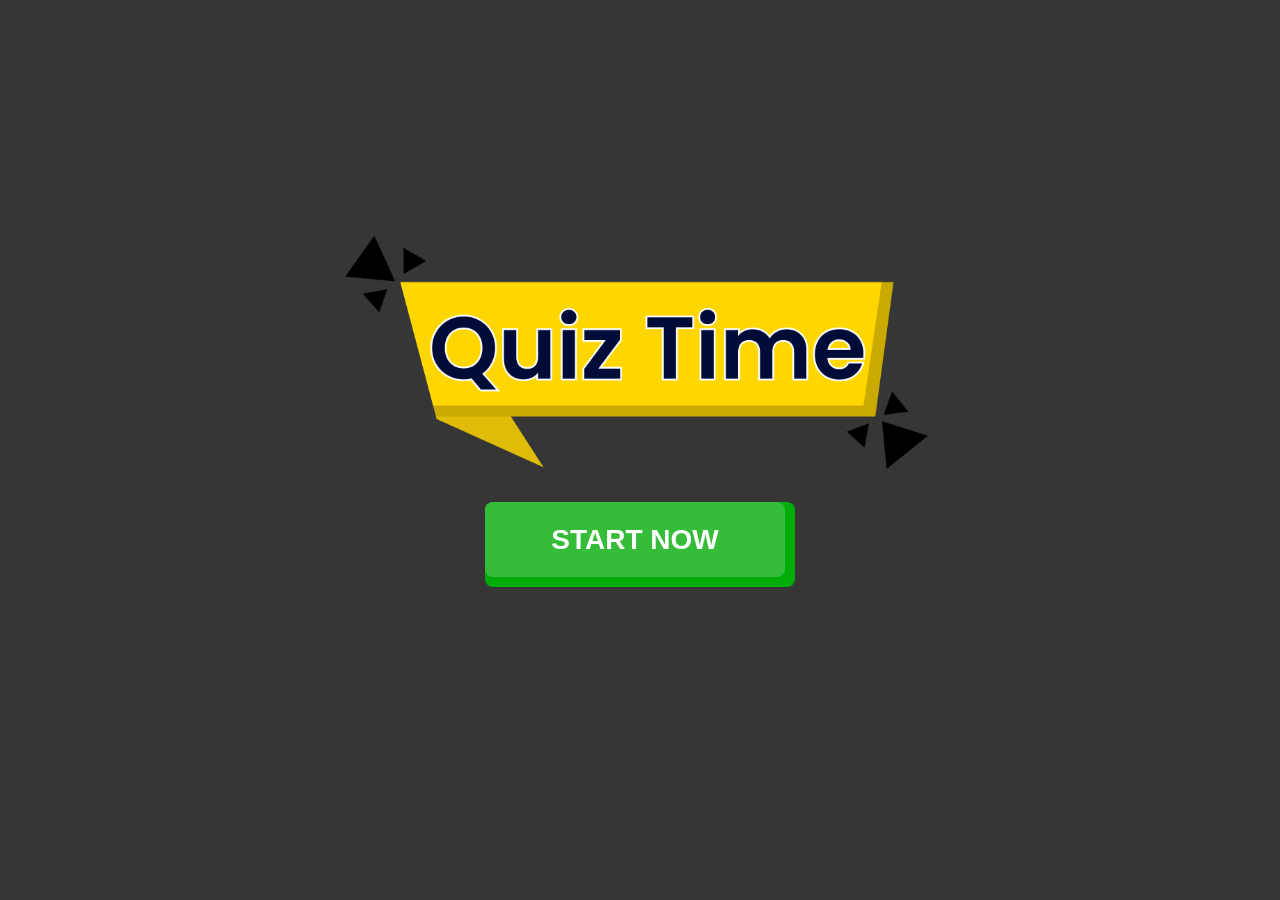
==== result.html @ 318a5f63 "Create v1" ====
<!doctype html>
<html lang="en">
	<head>
		<meta charset="UTF-8" />
		<meta name="viewport" content="width=device-width, initial-scale=1.0" />
		<title>QUIZ_APP</title>
		<style>
			* {
				margin: 0;
				padding: 0;
				box-sizing: border-box;
			}
			html,
			body {
				width: 100%;
				user-select: none;
				font-family: sans-serif;
			}
			body {
				position: fixed;
				height: 100vh;
				width: 100vw;
				background: #97fe68;
			}
			main {
				height: 100vh;
				max-width: 600px;
				margin: auto;
			}
			main header {
				height: 20vh;
				display: flex;
				align-items: center;
				justify-content: center;
				flex-direction: column;
			}
			main header img {
				height: 50%;
			}
			main .pie-chart-container {
				height: 50vh;
				display: flex;
				align-items: center;
				justify-content: center;
			}
			main .pie-chart-container .outer {
				height: 40vh;
				aspect-ratio: 1;
				max-height: 90vw;
				border-radius: 100%;
				display: flex;
				align-items: center;
				justify-content: center;
			}
			main .pie-chart-container .inner {
				height: 75%;
				aspect-ratio: 1;
				background: white;
				border-radius: 100%;
				display: flex;
				align-items: center;
				justify-content: center;
				font-size: 20px;
				font-weight: bold;
			}
			main .info {
				display: flex;
				align-items: center;
				justify-content: center;
				height: 20vh;
			}
			main .info button {
                all: unset;
                text-align: center;
				background: #35bd3a;
				color: white;
				width: 300px;
				aspect-ratio: 4/1;
				max-width: 40vw;
				font-weight: 700;
				border: none;
				border-radius: 8px;
				font-size: clamp(12px, 5vw, 28px);
			}
		</style>
	</head>
	<body>
		<main>
			<header>
				<img src="./images/banner.png" alt="" />
				<h2>Result</h2>
			</header>
			<div class="pie-chart-container">
				<div class="outer">
					<div class="inner"></div>
				</div>
			</div>
			<div class="info">
				<button class="retry-btn">Retry</button>
			</div>
			<footer></footer>
		</main>
		<script>
			const gameInfo = JSON.parse(localStorage.getItem("game-info"));
			if (!gameInfo) location.href = "/index.html";
			const win = gameInfo.win;
			const total = gameInfo.total;
			const winRate = (win / total) * 100;

			document.querySelector(".pie-chart-container .outer").style.background = `conic-gradient(red 0% ${100 - winRate}%,#35BD3A 0% ${winRate}%)`;
			document.querySelector(".pie-chart-container .inner").textContent = `SCORE: ${win}/${total}`;
			document.querySelector(".retry-btn").addEventListener("click", () => {
                localStorage.clear();
                location.href = "/index.html"
            });
		</script>
	</body>
</html>
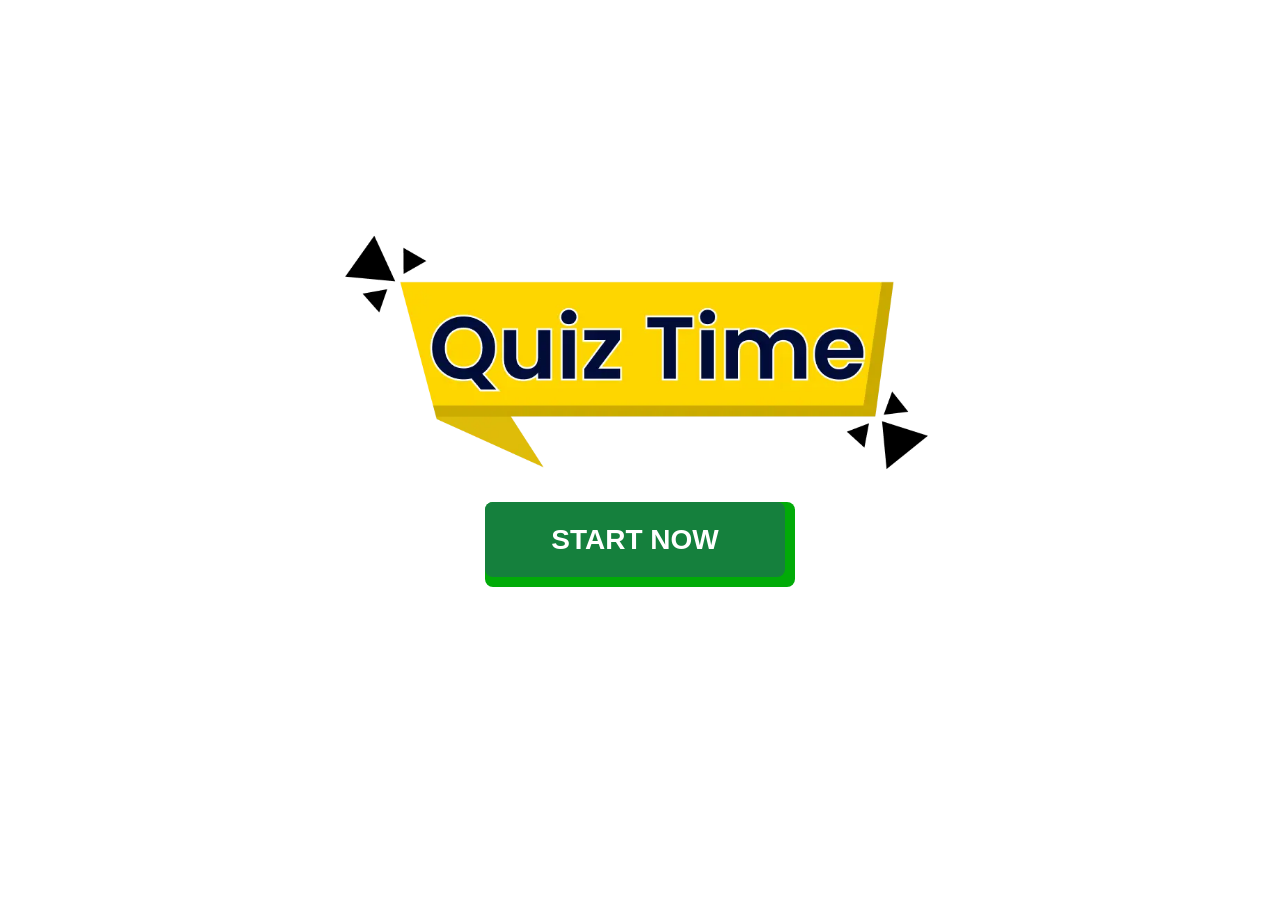
==== commit 1b60d425: "png to webp" ====
--- a/result.html
+++ b/result.html
@@ -87,7 +87,7 @@
 	<body>
 		<main>
 			<header>
-				<img src="./images/banner.png" alt="" />
+				<img src="./images/banner.webp" alt="" />
 				<h2>Result</h2>
 			</header>
 			<div class="pie-chart-container">
